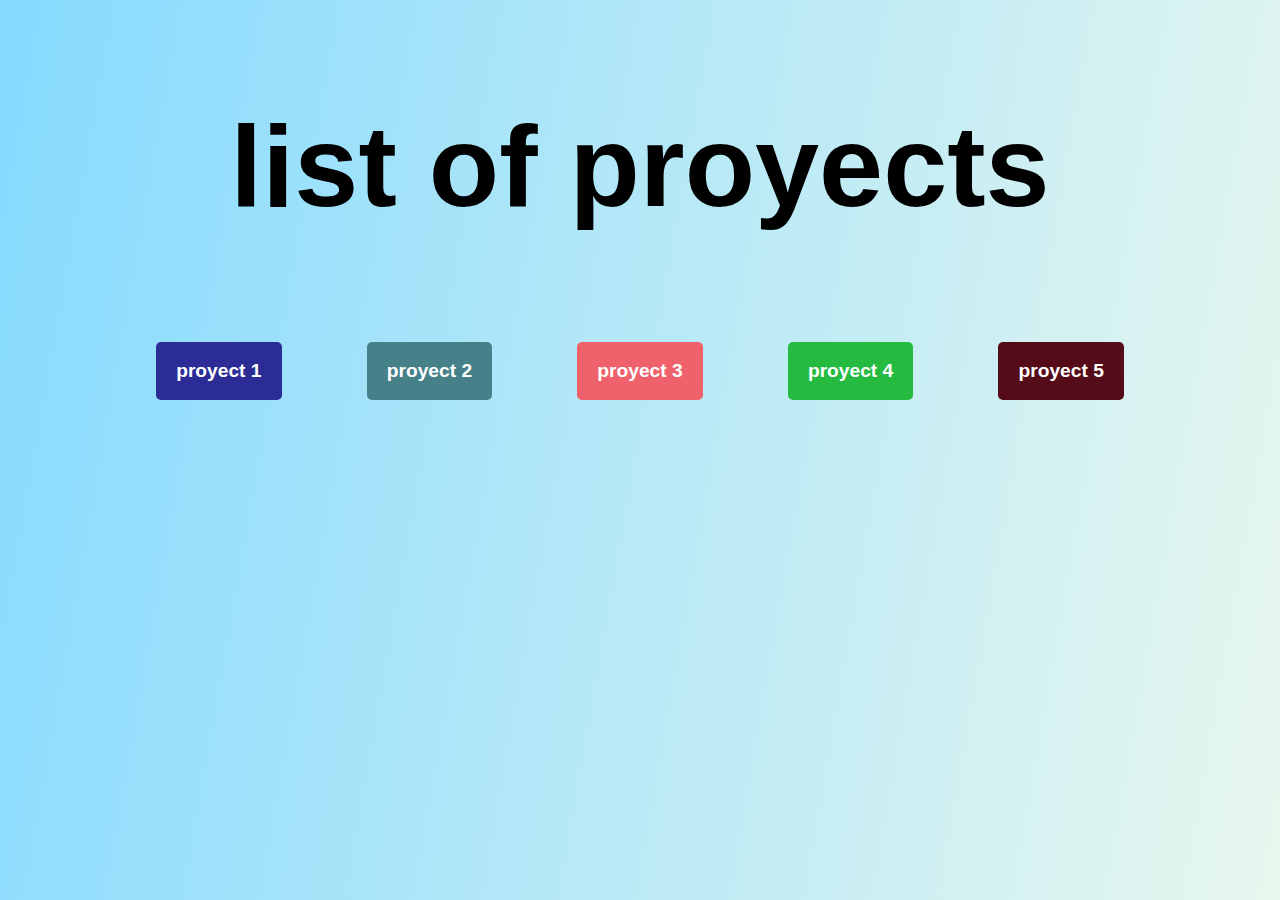
==== index.html @ 4dc14fbc "Preparing directories" ====
<!DOCTYPE html>
<html lang="en">
  <head>
    <meta charset="utf-8">
    <meta name="viewport" content="width=device-width, initial-scale=1">
    <title>list of proyects</title>
    <link rel="stylesheet" href="css/styles.css">
  </head>
  <body>
    <h1>list of proyects</h1>

    <ul class="flex-container">
      <li class=" flex-item flex-item-lg-2 flex-item-md-4 flex-item-sm-12">
        <a href="proyect-1/index.html" target="_blank" class="button">proyect 1</a>
      </li>
      <li class=" flex-item flex-item-lg-2 flex-item-md-4 flex-item-sm-12">
        <a href="proyect-2/index.html" target="_blank" class="button proyect-2">proyect 2</a>
      </li>
      <li class=" flex-item flex-item-lg-2 flex-item-md-4 flex-item-sm-12">
        <a href="proyect-3/index.html" target="_blank" class="button proyect-3">proyect 3</a>
      </li>
      <li class=" flex-item flex-item-lg-2 flex-item-md-6 flex-item-sm-12">
        <a href="proyect-4/index.html" target="_blank" class="button proyect-4">proyect 4</a>
      </li>
      <li class=" flex-item flex-item-lg-2 flex-item-md-6 flex-item-sm-12">
        <a href="proyect-5/index.html" target="_blank" class="button proyect-5">proyect 5</a>
      </li>
    </ul>
  </body>
</html>
---- css/styles.css ----
* {
  box-sizing: border-box;
  font-family: Arial, Helvetica, sans-serif;
}

html {
    min-height: 100%;
}

body {
  background-image: linear-gradient(100deg, #85daff, #e8f7ee);
  background-repeat: no-repeat;

}

h1 {
  text-align: center;
  margin-top: 100px;
  margin-bottom: 100px;
  font-size: 500%;
  font-size: 9vw;
}

.flex-container {
  list-style-type: none;
  display: flex;
  flex-direction: row;
  flex-wrap: wrap;
  justify-content: center;
  padding: 0;


}

.flex-item {
  text-align: center;
}

@media (max-width: 767px) {
  .flex-item-sm-1 {
    flex-basis: 8.33%;
  }
  .flex-item-sm-2 {
    flex-basis: 16.66%;
  }
  .flex-item-sm-3 {
    flex-basis: 25%;
  }
  .flex-item-sm-4 {
    flex-basis: 33.33%;
  }
  .flex-item-sm-5 {
    flex-basis: 41.66%;
  }
  .flex-item-sm-6 {
    flex-basis: 50%;
  }
  .flex-item-sm-7 {
    flex-basis: 58.33%;
  }
  .flex-item-sm-8 {
    flex-basis: 66.66%;
  }
  .flex-item-sm-9 {
    flex-basis: 75%;
  }
  .flex-item-sm-10 {
    flex-basis: 83.33%;
  }
  .flex-item-sm-11 {
    flex-basis: 91.66%;
  }
  .flex-item-sm-12 {
    flex-basis: 100%;
  }
}

@media (min-width: 768px) and (max-width: 991px) {
  .flex-item-md-1 {
    flex-basis: 8.33%;
  }
  .flex-item-md-2 {
    flex-basis: 16.66%;
  }
  .flex-item-md-3 {
    flex-basis: 25%;
  }
  .flex-item-md-4 {
    flex-basis: 33.33%;
  }
  .flex-item-md-5 {
    flex-basis: 41.66%;
  }
  .flex-item-md-6 {
    flex-basis: 50%;
  }
  .flex-item-md-7 {
    flex-basis: 58.33%;
  }
  .flex-item-md-8 {
    flex-basis: 66.66%;
  }
  .flex-item-md-9 {
    flex-basis: 75%;
  }
  .flex-item-md-10 {
    flex-basis: 83.33%;
  }
  .flex-item-md-11 {
    flex-basis: 91.66%;
  }
  .flex-item-md-12 {
    flex-basis: 100%;
  }
}

@media (min-width: 992px) {
  .flex-item-lg-1 {
    flex-basis: 8.33%;
  }
  .flex-item-lg-2 {
    flex-basis: 16.66%;
  }
  .flex-item-lg-3 {
    flex-basis: 25%;
  }
  .flex-item-lg-4 {
    flex-basis: 33.33%;
  }
  .flex-item-lg-5 {
    flex-basis: 41.66%;
  }
  .flex-item-lg-6 {
    flex-basis: 50%;
  }
  .flex-item-lg-7 {
    flex-basis: 58.33%;
  }
  .flex-item-lg-8 {
    flex-basis: 66.66%;
  }
  .flex-item-lg-9 {
    flex-basis: 75%;
  }
  .flex-item-lg-10 {
    flex-basis: 83.33%;
  }
  .flex-item-lg-11 {
    flex-basis: 91.66%;
  }
  .flex-item-lg-12 {
    flex-basis: 100%;
  }
}

.button {
  display: inline-block;
  color: white;
  font-size: 120%;
  font-weight: 900;
  background-color: #2c2c96;
  padding: 18px 20px;
  border-radius: 5px;
  -webkit-transition: background-color 0.4s, border-radius 0.5s;
  text-decoration: none;
  text-align: center;
  margin: 10px;
}

.button:hover  {
  background-color: #3d3dc7;
  border-radius: 15px;
  transition: background-color 0.4s, border-radius 0.2s;
}

.proyect-2 {
  background-color: #468189;
}

.proyect-2:hover  {
  background-color: #62a5ae;
  border-radius: 15px;
  transition: background-color 0.4s, border-radius 0.2s;
}

.proyect-3 {
  background-color: #ef626c;
}

.proyect-3:hover  {
  background-color: #f3828a;
  border-radius: 15px;
  transition: background-color 0.4s, border-radius 0.2s;
}

.proyect-4 {
  background-color: #25bb41;
}

.proyect-4:hover  {
  background-color: #33d751;
  border-radius: 15px;
  transition: background-color 0.4s, border-radius 0.2s;
}

.proyect-5 {
  background-color: #550c18;
}

.proyect-5:hover  {
  background-color: #a1172e;
  border-radius: 15px;
  transition: background-color 0.4s, border-radius 0.2s;
}
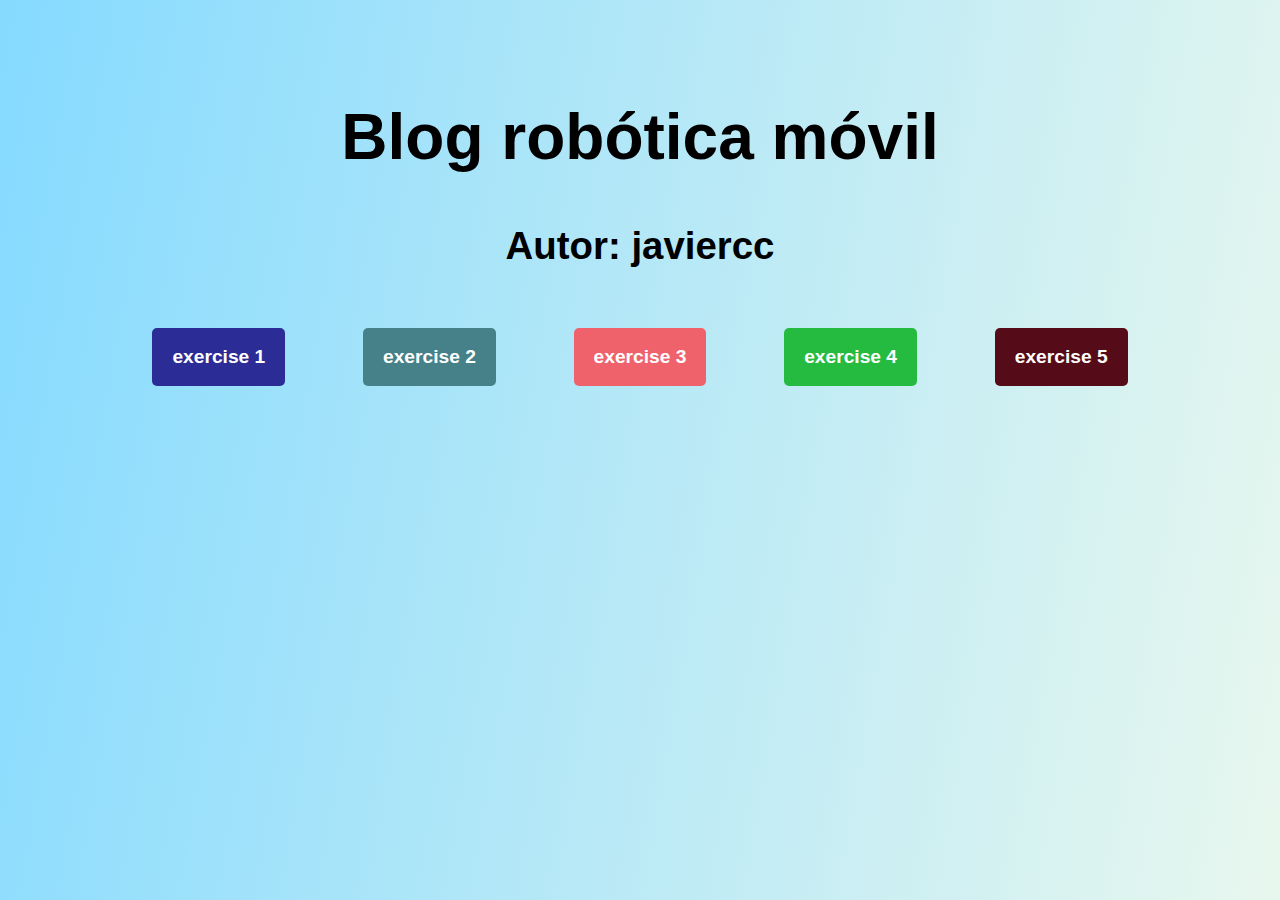
==== commit c59138e5: "Setting up files" ====
--- a/index.html
+++ b/index.html
@@ -8,23 +8,26 @@
     <link rel="stylesheet" href="css/styles.css">
   </head>
   <body>
-    <h1>list of proyects</h1>
+    
+    <h1>Blog robótica móvil</h1>
+    <h2>Autor: javiercc</h2>
+
 
     <ul class="flex-container">
       <li class=" flex-item flex-item-lg-2 flex-item-md-4 flex-item-sm-12">
-        <a href="proyect-1/index.html" target="_blank" class="button">proyect 1</a>
+        <a href="proyect-1/index.html" target="_blank" class="button">exercise 1</a>
       </li>
       <li class=" flex-item flex-item-lg-2 flex-item-md-4 flex-item-sm-12">
-        <a href="proyect-2/index.html" target="_blank" class="button proyect-2">proyect 2</a>
+        <a href="proyect-2/index.html" target="_blank" class="button proyect-2">exercise 2</a>
       </li>
       <li class=" flex-item flex-item-lg-2 flex-item-md-4 flex-item-sm-12">
-        <a href="proyect-3/index.html" target="_blank" class="button proyect-3">proyect 3</a>
+        <a href="proyect-3/index.html" target="_blank" class="button proyect-3">exercise 3</a>
       </li>
       <li class=" flex-item flex-item-lg-2 flex-item-md-6 flex-item-sm-12">
-        <a href="proyect-4/index.html" target="_blank" class="button proyect-4">proyect 4</a>
+        <a href="proyect-4/index.html" target="_blank" class="button proyect-4">exercise 4</a>
       </li>
       <li class=" flex-item flex-item-lg-2 flex-item-md-6 flex-item-sm-12">
-        <a href="proyect-5/index.html" target="_blank" class="button proyect-5">proyect 5</a>
+        <a href="proyect-5/index.html" target="_blank" class="button proyect-5">exercise 5</a>
       </li>
     </ul>
   </body>
--- a/css/styles.css
+++ b/css/styles.css
@@ -16,9 +16,26 @@
 h1 {
   text-align: center;
   margin-top: 100px;
-  margin-bottom: 100px;
-  font-size: 500%;
-  font-size: 9vw;
+  margin-bottom: 50px;
+  font-size: 5vw;
+}
+
+h2 {
+  text-align: center;
+  margin-bottom: 50px;
+  font-size: 3vw;
+}
+
+p {
+  text-align: justify;
+  width: 80%;
+  margin: auto;
+  font-size: 200%;
+}
+
+img {
+  width: 50%;
+  height: auto;
 }
 
 .flex-container {
@@ -28,8 +45,6 @@
   flex-wrap: wrap;
   justify-content: center;
   padding: 0;
-
-
 }
 
 .flex-item {
